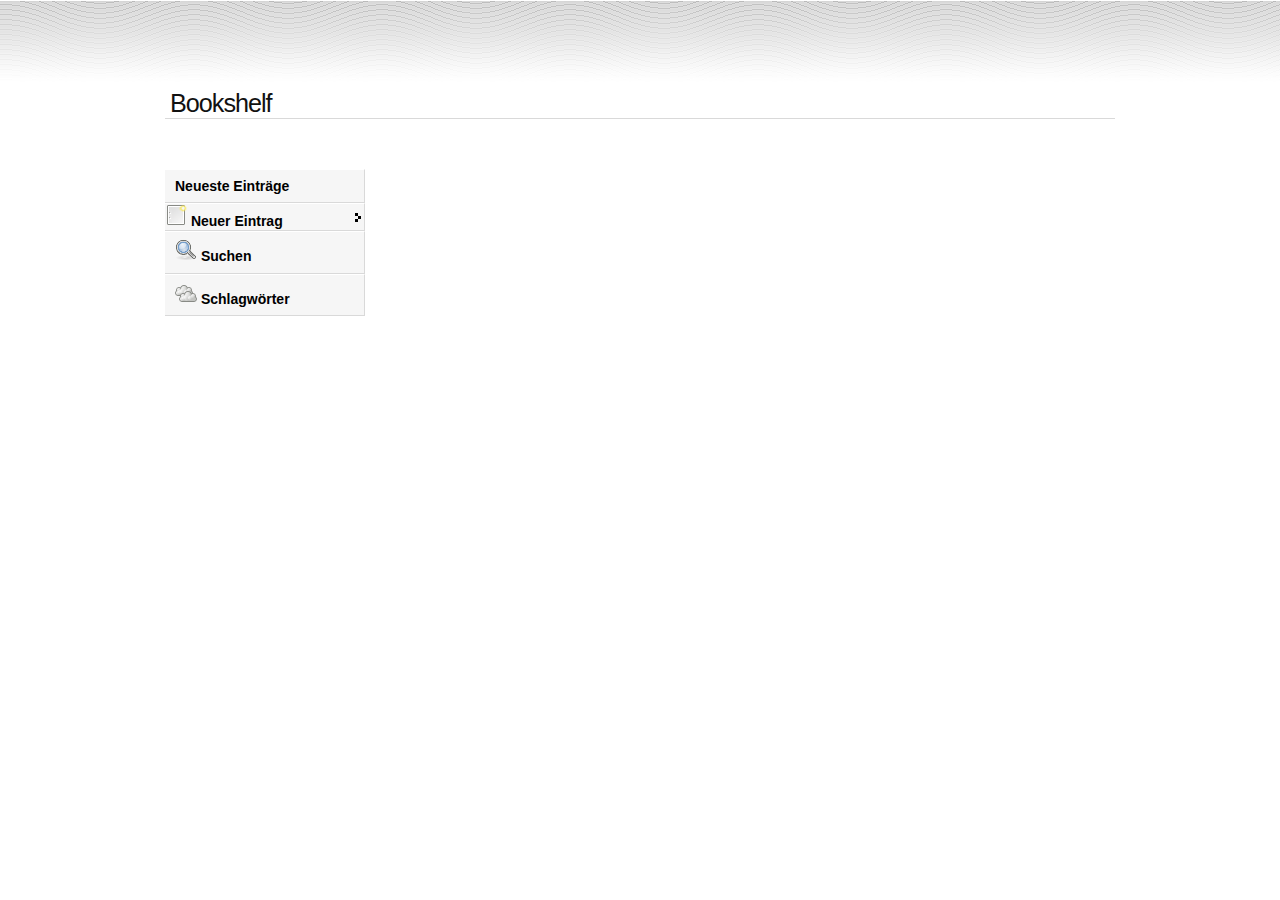
==== couchapp/_attachments/index.html @ 0ca2505c "moving the couchapp into a separate subdirectory" ====
<!DOCTYPE html PUBLIC "-//W3C//DTD XHTML 1.0 Transitional//EN" "http://www.w3.org/TR/xhtml1/DTD/xhtml1-transitional.dtd">
<html xmlns="http://www.w3.org/1999/xhtml" lang="en" xml:lang="en">
<head>
    <meta http-equiv="Content-Type" content="text/html; charset=utf-8"/>

    <title>couch-shelf</title>

    <link rel="stylesheet" href="style/shelf.css" type="text/css" media="screen, projection" />

    <!-- Framework CSS -->
    <link rel="stylesheet" href="style/screen.css" type="text/css" media="screen, projection" />
    <link rel="stylesheet" href="style/print.css" type="text/css" media="print" />
    <!--[if IE]><link rel="stylesheet" href="style/ie.css" type="text/css" media="screen, projection"><![endif]-->

    <!-- CSS Menu -->
    <link href="style/dropdown/themes/default/helper.css" media="screen" rel="stylesheet" type="text/css" />
    <link href="style/dropdown/dropdown.vertical.css" media="screen" rel="stylesheet" type="text/css" />
    <link href="style/dropdown/themes/default/default.ultimate.css" media="screen" rel="stylesheet" type="text/css" />

    <script src="/_utils/script/json2.js"></script>
    <script src="/_utils/script/jquery.js?1.3.1"></script>
    <script src="/_utils/script/jquery.couch.js?0.9.0"></script>
    <script src="/_utils/script/jquery.form.js?0.9.0"></script>
    <script src="vendor/couchapp/jquery.couchapp.js"></script>
    <script src="js/jquery.mustache-0.2.1.js"></script>
    <script src="js/jquery.history.js"></script>
    <script src="js/shelf.js"></script>
    <script src="js/shelf.types.js"></script>
    <script src="js/shelf.mustache.js"></script>

    <script src="js/wymeditor/jquery.wymeditor.pack.js"></script>

<script>
$(document).ready( function() {
    initHistory();
    initDocTypes();
});
</script>
</head>

<body>

<div class="container">

<hr class="space">&nbsp;</span>

<div class="span-24 last">
    <h1>Bookshelf</h1>
    <hr class="space">&nbsp;</span>
</div>

<div class="span-6">
<ul id="navigation" class="dropdown dropdown-vertical">
    <li><a href="#newest" rel="history">Neueste Eintr&auml;ge</a></li>
    <li class="dir">
        <img src="img/document-new.png" />&nbsp;Neuer Eintrag
        <ul id="newDocTypeList"> </ul>
    </li>
    <li><a href="#search" rel="history"><img src="img/system-search.png" />&nbsp;Suchen</a></li>
    <li><a href="#tagcloud" rel="history"><img src="img/weather-overcast.png" />&nbsp;Schlagw&ouml;rter</a></li>
</ul>
</div>

<div class="span-18 last">
<div id="content">

</div>

</div>

</body>

</html>
---- couchapp/_attachments/style/shelf.css ----
a.link {
    cursor: pointer;
}

ul.tabs {
    margin: 0;
    padding: 0;
    float: left;
    list-style: none;
    height: 32px; /*--Set height of tabs--*/
            border-bottom: 1px solid #999;
            border-left: 1px solid #999;
    width: 100%;
}

ul.tabs li {
    float: left;
    margin: 0;
    padding: 0;
    height: 31px; /*--Subtract 1px from the height of the unordered list--*/
    line-height: 31px; /*--Vertically aligns the text within the tab--*/
    border: 1px solid #999;
    border-left: none;
    margin-bottom: -1px; /*--Pull the list item down 1px--*/
    overflow: hidden;
    position: relative;
    background: #e0e0e0;
}

ul.tabs li a {
    text-decoration: none;
    color: #000;
    display: block;
    font-size: 1.2em;
    padding: 0 20px;
    border: 1px solid #fff; /*--Gives the bevel look with a 1px white border inside the list item--*/
    outline: none;
}

ul.tabs li a:hover {
    background: #ccc;
}

html ul.tabs li.active, html ul.tabs li.active a:hover  { /*--Makes sure that the active tab does not listen to the hover properties--*/
    background: #fff;
    border-bottom: 1px solid #fff; /*--Makes the active tab look like it's connected with its content--*/
}

.tab_container {
    border: 1px solid #999;
    border-top: none;
    overflow: hidden;
    clear: both;
    float: left; width: 100%;
    background: #fff;
}

.tab_content {
    padding: 20px;
    font-size: 1.2em;
}
---- couchapp/_attachments/style/screen.css ----
/* -----------------------------------------------------------------------


 Blueprint CSS Framework 0.9
 http://blueprintcss.org

   * Copyright (c) 2007-Present. See LICENSE for more info.
   * See README for instructions on how to use Blueprint.
   * For credits and origins, see AUTHORS.
   * This is a compressed file. See the sources in the 'src' directory.

----------------------------------------------------------------------- */

/* reset.css */
html, body, div, span, object, iframe, h1, h2, h3, h4, h5, h6, p, blockquote, pre, a, abbr, acronym, address, code, del, dfn, em, img, q, dl, dt, dd, ol, ul, li, fieldset, form, label, legend, table, caption, tbody, tfoot, thead, tr, th, td {margin:0;padding:0;border:0;font-weight:inherit;font-style:inherit;font-size:100%;font-family:inherit;vertical-align:baseline;}
body {line-height:1.5;}
table {border-collapse:separate;border-spacing:0;}
caption, th, td {text-align:left;font-weight:normal;}
table, td, th {vertical-align:middle;}
blockquote:before, blockquote:after, q:before, q:after {content:"";}
blockquote, q {quotes:"" "";}
a img {border:none;}

/* typography.css */
html {font-size:100.01%;}
body {font-size:75%;color:#222;background:#fff;font-family:"Helvetica Neue", Arial, Helvetica, sans-serif;}
h1, h2, h3, h4, h5, h6 {font-weight:normal;color:#111;}
h1 {font-size:3em;line-height:1;margin-bottom:0.5em;}
h2 {font-size:2em;margin-bottom:0.75em;}
h3 {font-size:1.5em;line-height:1;margin-bottom:1em;}
h4 {font-size:1.2em;line-height:1.25;margin-bottom:1.25em;}
h5 {font-size:1em;font-weight:bold;margin-bottom:1.5em;}
h6 {font-size:1em;font-weight:bold;}
h1 img, h2 img, h3 img, h4 img, h5 img, h6 img {margin:0;}
p {margin:0 0 1.5em;}
p img.left {float:left;margin:1.5em 1.5em 1.5em 0;padding:0;}
p img.right {float:right;margin:1.5em 0 1.5em 1.5em;}
a:focus, a:hover {color:#000;}
a {color:#009;text-decoration:underline;}
blockquote {margin:1.5em;color:#666;font-style:italic;}
strong {font-weight:bold;}
em, dfn {font-style:italic;}
dfn {font-weight:bold;}
sup, sub {line-height:0;}
abbr, acronym {border-bottom:1px dotted #666;}
address {margin:0 0 1.5em;font-style:italic;}
del {color:#666;}
pre {margin:1.5em 0;white-space:pre;}
pre, code, tt {font:1em 'andale mono', 'lucida console', monospace;line-height:1.5;}
li ul, li ol {margin:0 1.5em;}
ul, ol {margin:0 1.5em 1.5em 1.5em;}
ul {list-style-type:disc;}
ol {list-style-type:decimal;}
dl {margin:0 0 1.5em 0;}
dl dt {font-weight:bold;}
dd {margin-left:1.5em;}
table {margin-bottom:1.4em;width:100%;}
th {font-weight:bold;}
thead th {background:#c3d9ff;}
th, td, caption {padding:4px 10px 4px 5px;}
tr.even td {background:#e5ecf9;}
tfoot {font-style:italic;}
caption {background:#eee;}
.small {font-size:.8em;margin-bottom:1.875em;line-height:1.875em;}
.large {font-size:1.2em;line-height:2.5em;margin-bottom:1.25em;}
.hide {display:none;}
.quiet {color:#666;}
.loud {color:#000;}
.highlight {background:#ff0;}
.added {background:#060;color:#fff;}
.removed {background:#900;color:#fff;}
.first {margin-left:0;padding-left:0;}
.last {margin-right:0;padding-right:0;}
.top {margin-top:0;padding-top:0;}
.bottom {margin-bottom:0;padding-bottom:0;}

/* forms.css */
label {font-weight:bold;}
fieldset {padding:1.4em;margin:0 0 1.5em 0;border:1px solid #ccc;}
legend {font-weight:bold;font-size:1.2em;}
input[type=text], input[type=password], input.text, input.title, textarea, select {background-color:#fff;border:1px solid #bbb;}
input[type=text]:focus, input[type=password]:focus, input.text:focus, input.title:focus, textarea:focus, select:focus {border-color:#666;}
input[type=text], input[type=password], input.text, input.title, textarea, select {margin:0.5em 0;}
input.text, input.title {width:300px;padding:5px;}
input.title {font-size:1.5em;}
textarea {width:390px;height:250px;padding:5px;}
input[type=checkbox], input[type=radio], input.checkbox, input.radio {position:relative;top:.25em;}
form.inline {line-height:3;}
form.inline p {margin-bottom:0;}
.error, .notice, .success {padding:.8em;margin-bottom:1em;border:2px solid #ddd;}
.error {background:#FBE3E4;color:#8a1f11;border-color:#FBC2C4;}
.notice {background:#FFF6BF;color:#514721;border-color:#FFD324;}
.success {background:#E6EFC2;color:#264409;border-color:#C6D880;}
.error a {color:#8a1f11;}
.notice a {color:#514721;}
.success a {color:#264409;}

/* grid.css */
.container {width:950px;margin:0 auto;}
.showgrid {background:url(src/grid.png);}
.column, div.span-1, div.span-2, div.span-3, div.span-4, div.span-5, div.span-6, div.span-7, div.span-8, div.span-9, div.span-10, div.span-11, div.span-12, div.span-13, div.span-14, div.span-15, div.span-16, div.span-17, div.span-18, div.span-19, div.span-20, div.span-21, div.span-22, div.span-23, div.span-24 {float:left;margin-right:10px;}
.last, div.last {margin-right:0;}
.span-1 {width:30px;}
.span-2 {width:70px;}
.span-3 {width:110px;}
.span-4 {width:150px;}
.span-5 {width:190px;}
.span-6 {width:230px;}
.span-7 {width:270px;}
.span-8 {width:310px;}
.span-9 {width:350px;}
.span-10 {width:390px;}
.span-11 {width:430px;}
.span-12 {width:470px;}
.span-13 {width:510px;}
.span-14 {width:550px;}
.span-15 {width:590px;}
.span-16 {width:630px;}
.span-17 {width:670px;}
.span-18 {width:710px;}
.span-19 {width:750px;}
.span-20 {width:790px;}
.span-21 {width:830px;}
.span-22 {width:870px;}
.span-23 {width:910px;}
.span-24, div.span-24 {width:950px;margin-right:0;}
input.span-1, textarea.span-1, input.span-2, textarea.span-2, input.span-3, textarea.span-3, input.span-4, textarea.span-4, input.span-5, textarea.span-5, input.span-6, textarea.span-6, input.span-7, textarea.span-7, input.span-8, textarea.span-8, input.span-9, textarea.span-9, input.span-10, textarea.span-10, input.span-11, textarea.span-11, input.span-12, textarea.span-12, input.span-13, textarea.span-13, input.span-14, textarea.span-14, input.span-15, textarea.span-15, input.span-16, textarea.span-16, input.span-17, textarea.span-17, input.span-18, textarea.span-18, input.span-19, textarea.span-19, input.span-20, textarea.span-20, input.span-21, textarea.span-21, input.span-22, textarea.span-22, input.span-23, textarea.span-23, input.span-24, textarea.span-24 {border-left-width:1px!important;border-right-width:1px!important;padding-left:5px!important;padding-right:5px!important;}
input.span-1, textarea.span-1 {width:18px!important;}
input.span-2, textarea.span-2 {width:58px!important;}
input.span-3, textarea.span-3 {width:98px!important;}
input.span-4, textarea.span-4 {width:138px!important;}
input.span-5, textarea.span-5 {width:178px!important;}
input.span-6, textarea.span-6 {width:218px!important;}
input.span-7, textarea.span-7 {width:258px!important;}
input.span-8, textarea.span-8 {width:298px!important;}
input.span-9, textarea.span-9 {width:338px!important;}
input.span-10, textarea.span-10 {width:378px!important;}
input.span-11, textarea.span-11 {width:418px!important;}
input.span-12, textarea.span-12 {width:458px!important;}
input.span-13, textarea.span-13 {width:498px!important;}
input.span-14, textarea.span-14 {width:538px!important;}
input.span-15, textarea.span-15 {width:578px!important;}
input.span-16, textarea.span-16 {width:618px!important;}
input.span-17, textarea.span-17 {width:658px!important;}
input.span-18, textarea.span-18 {width:698px!important;}
input.span-19, textarea.span-19 {width:738px!important;}
input.span-20, textarea.span-20 {width:778px!important;}
input.span-21, textarea.span-21 {width:818px!important;}
input.span-22, textarea.span-22 {width:858px!important;}
input.span-23, textarea.span-23 {width:898px!important;}
input.span-24, textarea.span-24 {width:938px!important;}
.append-1 {padding-right:40px;}
.append-2 {padding-right:80px;}
.append-3 {padding-right:120px;}
.append-4 {padding-right:160px;}
.append-5 {padding-right:200px;}
.append-6 {padding-right:240px;}
.append-7 {padding-right:280px;}
.append-8 {padding-right:320px;}
.append-9 {padding-right:360px;}
.append-10 {padding-right:400px;}
.append-11 {padding-right:440px;}
.append-12 {padding-right:480px;}
.append-13 {padding-right:520px;}
.append-14 {padding-right:560px;}
.append-15 {padding-right:600px;}
.append-16 {padding-right:640px;}
.append-17 {padding-right:680px;}
.append-18 {padding-right:720px;}
.append-19 {padding-right:760px;}
.append-20 {padding-right:800px;}
.append-21 {padding-right:840px;}
.append-22 {padding-right:880px;}
.append-23 {padding-right:920px;}
.prepend-1 {padding-left:40px;}
.prepend-2 {padding-left:80px;}
.prepend-3 {padding-left:120px;}
.prepend-4 {padding-left:160px;}
.prepend-5 {padding-left:200px;}
.prepend-6 {padding-left:240px;}
.prepend-7 {padding-left:280px;}
.prepend-8 {padding-left:320px;}
.prepend-9 {padding-left:360px;}
.prepend-10 {padding-left:400px;}
.prepend-11 {padding-left:440px;}
.prepend-12 {padding-left:480px;}
.prepend-13 {padding-left:520px;}
.prepend-14 {padding-left:560px;}
.prepend-15 {padding-left:600px;}
.prepend-16 {padding-left:640px;}
.prepend-17 {padding-left:680px;}
.prepend-18 {padding-left:720px;}
.prepend-19 {padding-left:760px;}
.prepend-20 {padding-left:800px;}
.prepend-21 {padding-left:840px;}
.prepend-22 {padding-left:880px;}
.prepend-23 {padding-left:920px;}
div.border {padding-right:4px;margin-right:5px;border-right:1px solid #eee;}
div.colborder {padding-right:24px;margin-right:25px;border-right:1px solid #eee;}
.pull-1 {margin-left:-40px;}
.pull-2 {margin-left:-80px;}
.pull-3 {margin-left:-120px;}
.pull-4 {margin-left:-160px;}
.pull-5 {margin-left:-200px;}
.pull-6 {margin-left:-240px;}
.pull-7 {margin-left:-280px;}
.pull-8 {margin-left:-320px;}
.pull-9 {margin-left:-360px;}
.pull-10 {margin-left:-400px;}
.pull-11 {margin-left:-440px;}
.pull-12 {margin-left:-480px;}
.pull-13 {margin-left:-520px;}
.pull-14 {margin-left:-560px;}
.pull-15 {margin-left:-600px;}
.pull-16 {margin-left:-640px;}
.pull-17 {margin-left:-680px;}
.pull-18 {margin-left:-720px;}
.pull-19 {margin-left:-760px;}
.pull-20 {margin-left:-800px;}
.pull-21 {margin-left:-840px;}
.pull-22 {margin-left:-880px;}
.pull-23 {margin-left:-920px;}
.pull-24 {margin-left:-960px;}
.pull-1, .pull-2, .pull-3, .pull-4, .pull-5, .pull-6, .pull-7, .pull-8, .pull-9, .pull-10, .pull-11, .pull-12, .pull-13, .pull-14, .pull-15, .pull-16, .pull-17, .pull-18, .pull-19, .pull-20, .pull-21, .pull-22, .pull-23, .pull-24 {float:left;position:relative;}
.push-1 {margin:0 -40px 1.5em 40px;}
.push-2 {margin:0 -80px 1.5em 80px;}
.push-3 {margin:0 -120px 1.5em 120px;}
.push-4 {margin:0 -160px 1.5em 160px;}
.push-5 {margin:0 -200px 1.5em 200px;}
.push-6 {margin:0 -240px 1.5em 240px;}
.push-7 {margin:0 -280px 1.5em 280px;}
.push-8 {margin:0 -320px 1.5em 320px;}
.push-9 {margin:0 -360px 1.5em 360px;}
.push-10 {margin:0 -400px 1.5em 400px;}
.push-11 {margin:0 -440px 1.5em 440px;}
.push-12 {margin:0 -480px 1.5em 480px;}
.push-13 {margin:0 -520px 1.5em 520px;}
.push-14 {margin:0 -560px 1.5em 560px;}
.push-15 {margin:0 -600px 1.5em 600px;}
.push-16 {margin:0 -640px 1.5em 640px;}
.push-17 {margin:0 -680px 1.5em 680px;}
.push-18 {margin:0 -720px 1.5em 720px;}
.push-19 {margin:0 -760px 1.5em 760px;}
.push-20 {margin:0 -800px 1.5em 800px;}
.push-21 {margin:0 -840px 1.5em 840px;}
.push-22 {margin:0 -880px 1.5em 880px;}
.push-23 {margin:0 -920px 1.5em 920px;}
.push-24 {margin:0 -960px 1.5em 960px;}
.push-1, .push-2, .push-3, .push-4, .push-5, .push-6, .push-7, .push-8, .push-9, .push-10, .push-11, .push-12, .push-13, .push-14, .push-15, .push-16, .push-17, .push-18, .push-19, .push-20, .push-21, .push-22, .push-23, .push-24 {float:right;position:relative;}
.prepend-top {margin-top:1.5em;}
.append-bottom {margin-bottom:1.5em;}
.box {padding:1.5em;margin-bottom:1.5em;background:#E5ECF9;}
hr {background:#ddd;color:#ddd;clear:both;float:none;width:100%;height:.1em;margin:0 0 1.45em;border:none;}
hr.space {background:#fff;color:#fff;visibility:hidden;}
.clearfix:after, .container:after {content:"\0020";display:block;height:0;clear:both;visibility:hidden;overflow:hidden;}
.clearfix, .container {display:block;}
.clear {clear:both;}
---- couchapp/_attachments/style/print.css ----
/* -----------------------------------------------------------------------


 Blueprint CSS Framework 0.9
 http://blueprintcss.org

   * Copyright (c) 2007-Present. See LICENSE for more info.
   * See README for instructions on how to use Blueprint.
   * For credits and origins, see AUTHORS.
   * This is a compressed file. See the sources in the 'src' directory.

----------------------------------------------------------------------- */

/* print.css */
body {line-height:1.5;font-family:"Helvetica Neue", Arial, Helvetica, sans-serif;color:#000;background:none;font-size:10pt;}
.container {background:none;}
hr {background:#ccc;color:#ccc;width:100%;height:2px;margin:2em 0;padding:0;border:none;}
hr.space {background:#fff;color:#fff;visibility:hidden;}
h1, h2, h3, h4, h5, h6 {font-family:"Helvetica Neue", Arial, "Lucida Grande", sans-serif;}
code {font:.9em "Courier New", Monaco, Courier, monospace;}
a img {border:none;}
p img.top {margin-top:0;}
blockquote {margin:1.5em;padding:1em;font-style:italic;font-size:.9em;}
.small {font-size:.9em;}
.large {font-size:1.1em;}
.quiet {color:#999;}
.hide {display:none;}
a:link, a:visited {background:transparent;font-weight:700;text-decoration:underline;}
a:link:after, a:visited:after {content:" (" attr(href) ")";font-size:90%;}
---- couchapp/_attachments/style/ie.css ----
/* -----------------------------------------------------------------------


 Blueprint CSS Framework 0.9
 http://blueprintcss.org

   * Copyright (c) 2007-Present. See LICENSE for more info.
   * See README for instructions on how to use Blueprint.
   * For credits and origins, see AUTHORS.
   * This is a compressed file. See the sources in the 'src' directory.

----------------------------------------------------------------------- */

/* ie.css */
body {text-align:center;}
.container {text-align:left;}
* html .column, * html div.span-1, * html div.span-2, * html div.span-3, * html div.span-4, * html div.span-5, * html div.span-6, * html div.span-7, * html div.span-8, * html div.span-9, * html div.span-10, * html div.span-11, * html div.span-12, * html div.span-13, * html div.span-14, * html div.span-15, * html div.span-16, * html div.span-17, * html div.span-18, * html div.span-19, * html div.span-20, * html div.span-21, * html div.span-22, * html div.span-23, * html div.span-24 {display:inline;overflow-x:hidden;}
* html legend {margin:0px -8px 16px 0;padding:0;}
ol {margin-left:2em;}
sup {vertical-align:text-top;}
sub {vertical-align:text-bottom;}
html>body p code {*white-space:normal;}
hr {margin:-8px auto 11px;}
img {-ms-interpolation-mode:bicubic;}
.clearfix, .container {display:inline-block;}
* html .clearfix, * html .container {height:1%;}
fieldset {padding-top:0;}
textarea {overflow:auto;}
input.text, input.title, textarea {background-color:#fff;border:1px solid #bbb;}
input.text:focus, input.title:focus {border-color:#666;}
input.text, input.title, textarea, select {margin:0.5em 0;}
input.checkbox, input.radio {position:relative;top:.25em;}
form.inline div, form.inline p {vertical-align:middle;}
form.inline label {position:relative;top:-0.25em;}
form.inline input.checkbox, form.inline input.radio, form.inline input.button, form.inline button {margin:0.5em 0;}
button, input.button {position:relative;top:0.25em;}
---- couchapp/_attachments/style/dropdown/themes/default/helper.css ----
* {
 margin: 0;
 padding: 0;
}

body {
 padding: 50px;
 border-top: solid 1px #fff;
 background: #fff url(images/pattern1.png) 0 0 repeat-x;
 font: 14px/normal Tahoma, Arial, Helvetica, sans-serif;
}

p { margin-bottom: 1em; }

ul.classic {
 list-style: disc;
 margin-bottom: 1em;
 padding-left: 2em;
}

h1,h2,h3 {
 margin-bottom: .5em;
 font-family: Arial, Helvetica, sans-serif;
 line-height: normal;
}

h1 {
 border-bottom: solid 1px #d9d9d9;
 font-weight: normal;
 font-size: 180%;
 text-indent: 5px;
 letter-spacing: -1px;
}

.dropdown-upward {
 margin-top: 400px !important;
}
---- couchapp/_attachments/style/dropdown/dropdown.vertical.css ----
@charset "UTF-8";

/**
 * Vertical Left-to-Right Direction CSS Drop-Down Menu Component
 *
 * @file		dropdown.vertical.css
 * @package		Dropdown
 * @version		0.3
 * @type		Transitional
 * @requires	dropdown.css
 * @browsers	Windows: IE5+, Opera7+, Firefox1+
 *				Mac OS: Safari2+, Firefox2+
 *
 * @link		http://www.lwis.net/
 * @copyright	2006-2008 Live Web Institute. All Rights Reserved.                      
 *
 */

@import "dropdown.css";

ul.dropdown-vertical {
 width: 200px;
}

ul.dropdown-vertical ul {
 top: 1px;
 left: 99%;
}

ul.dropdown-vertical li {
 float: none;
}
---- couchapp/_attachments/style/dropdown/themes/default/default.ultimate.css ----
@charset "UTF-8";

/** 
 * Default Ultimate Linear CSS Drop-Down Menu Theme
 *
 * @file		default.ultimate.css
 * @name		Default
 * @version		0.1
 * @type		transitional
 * @browsers	Windows: IE5+, Opera7+, Firefox1+
 *				Mac OS: Safari2+, Firefox2+
 *
 * @link		http://www.lwis.net/
 * @copyright	2008 Live Web Institute. All Rights Reserved.
 *
 */

@import "default.css";


/*-------------------------------------------------/
 * @section		Base Style Extension
 */

ul.dropdown a,
ul.dropdown span {
 display: block;
 padding: 7px 10px;
}



/*-------------------------------------------------/
 * @section		Base Style Override
 */

ul.dropdown li {
 padding: 0;
 border: none;
}

ul.dropdown ul a,
ul.dropdown ul span {
 padding: 8px;
}



/*-------------------------------------------------/
 * @section		Base Style Reinitiate: post-override activities
 */





/*-------------------------------------------------/
 *	@section	Custom Styles
 */

ul.dropdown li {
}

ul.dropdown li.hover,
ul.dropdown li:hover {
 background: url(images/grad2.png) 0 100% repeat-x;
 color: #000;
}

ul.dropdown li a:active {
 background: url(images/grad1.png) repeat-x;
}


/* Non-first level */

ul.dropdown ul {
 margin-top: 0;
}

	ul.dropdown ul li {
	}

	ul.dropdown ul li.hover,
	ul.dropdown ul li:hover {
	}



/* Mixed */

ul.dropdown li a,
ul.dropdown *.dir {
 border-style: solid;
 border-width: 1px 1px 1px 0;
 border-color: #fff #d9d9d9 #d9d9d9;
}



/*-------------------------------------------------/
 * @section		Support Class `open` Usage
 * @source		js, artificial
 *
 */

ul.dropdown li.hover *.open {
 border-style: solid;
 border-width: 1px 1px 1px 0;
 border-color: #ffa500 #d9d9d9 #d9d9d9;
 background-color: #fff; 
 color: #000;
}

ul.dropdown ul li.hover *.open,
ul.dropdown-vertical li.hover *.open {
 padding-left: 15px;
 border-top-color: #fff;
 border-left: solid 1px #ffa500;
}

ul.dropdown-vertical-rtl li.hover *.open {
 padding-right: 15px;
 border-right-color: #ffa500;
 border-left: none;
}

ul.dropdown-upward li.hover *.open {
 border-top-color: #fff;
 border-bottom-color: #ffa500;
}

ul.dropdown-upward ul li.hover *.open {
 border-bottom-color: #d9d9d9;
}


	/* CSS2 clone */

	ul.dropdown li:hover > *.dir {
	 border-style: solid;
	 border-width: 1px 1px 1px 0;
	 border-color: #ffa500 #d9d9d9 #d9d9d9;
	 background-color: #fff; 
	 color: #000;
	}

	ul.dropdown ul li:hover > *.dir,
	ul.dropdown-vertical li:hover > *.dir {
	 padding-left: 15px;
	 border-top-color: #fff;
	 border-left: solid 1px #ffa500;
	}

	ul.dropdown-vertical-rtl li:hover > *.dir {
	 padding-right: 15px;
	 border-right-color: #ffa500;
	 border-left: none;
	}

	ul.dropdown-upward li:hover > *.dir {
	 border-top-color: #fff;
	 border-bottom-color: #ffa500;
	}

	ul.dropdown-upward ul li:hover > *.dir {
	 border-bottom-color: #d9d9d9;
	}
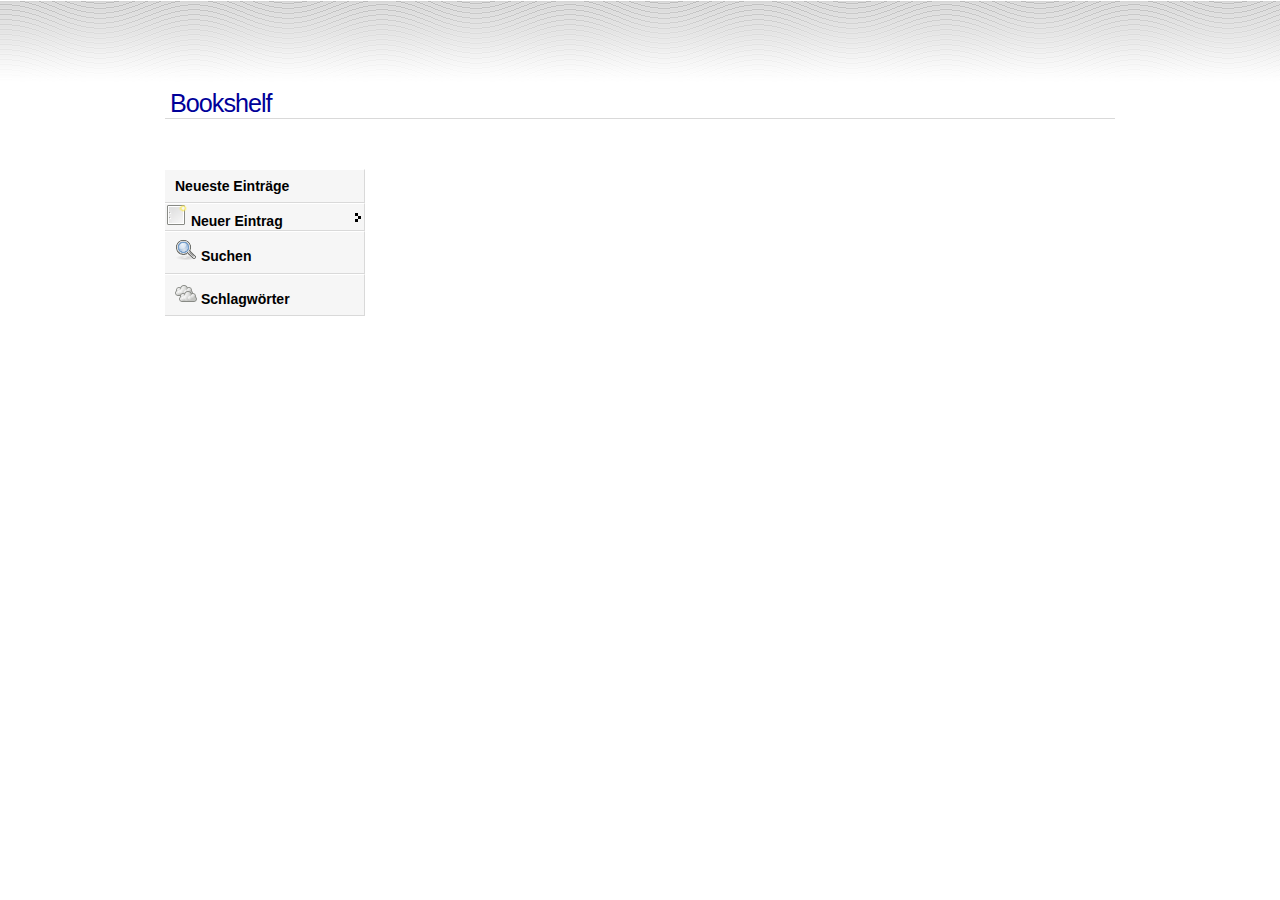
==== commit 2084bf80: "start page shows newest items; click on bookshelf will show the start page again" ====
--- a/couchapp/_attachments/index.html
+++ b/couchapp/_attachments/index.html
@@ -25,7 +25,6 @@
     <script src="js/jquery.mustache-0.2.1.js"></script>
     <script src="js/jquery.history.js"></script>
     <script src="js/shelf.js"></script>
-    <script src="js/shelf.types.js"></script>
     <script src="js/shelf.mustache.js"></script>
 
     <script src="js/wymeditor/jquery.wymeditor.pack.js"></script>
@@ -34,6 +33,7 @@
 $(document).ready( function() {
     initHistory();
     initDocTypes();
+    showNewestItems();
 });
 </script>
 </head>
@@ -45,19 +45,19 @@
 <hr class="space">&nbsp;</span>
 
 <div class="span-24 last">
-    <h1>Bookshelf</h1>
+    <h1><a href="index.html">Bookshelf</a></h1>
     <hr class="space">&nbsp;</span>
 </div>
 
 <div class="span-6">
 <ul id="navigation" class="dropdown dropdown-vertical">
-    <li><a href="#newest" rel="history">Neueste Eintr&auml;ge</a></li>
+    <li><a href="#/newest" rel="history">Neueste Eintr&auml;ge</a></li>
     <li class="dir">
         <img src="img/document-new.png" />&nbsp;Neuer Eintrag
         <ul id="newDocTypeList"> </ul>
     </li>
-    <li><a href="#search" rel="history"><img src="img/system-search.png" />&nbsp;Suchen</a></li>
-    <li><a href="#tagcloud" rel="history"><img src="img/weather-overcast.png" />&nbsp;Schlagw&ouml;rter</a></li>
+    <li><a href="#/search" rel="history"><img src="img/system-search.png" />&nbsp;Suchen</a></li>
+    <li><a href="#/tagcloud" rel="history"><img src="img/weather-overcast.png" />&nbsp;Schlagw&ouml;rter</a></li>
 </ul>
 </div>
 
--- a/couchapp/_attachments/style/shelf.css
+++ b/couchapp/_attachments/style/shelf.css
@@ -1,6 +1,10 @@
 
 a.link {
     cursor: pointer;
+}
+
+h1 a {
+    text-decoration: none;
 }
 
 ul.tabs {
